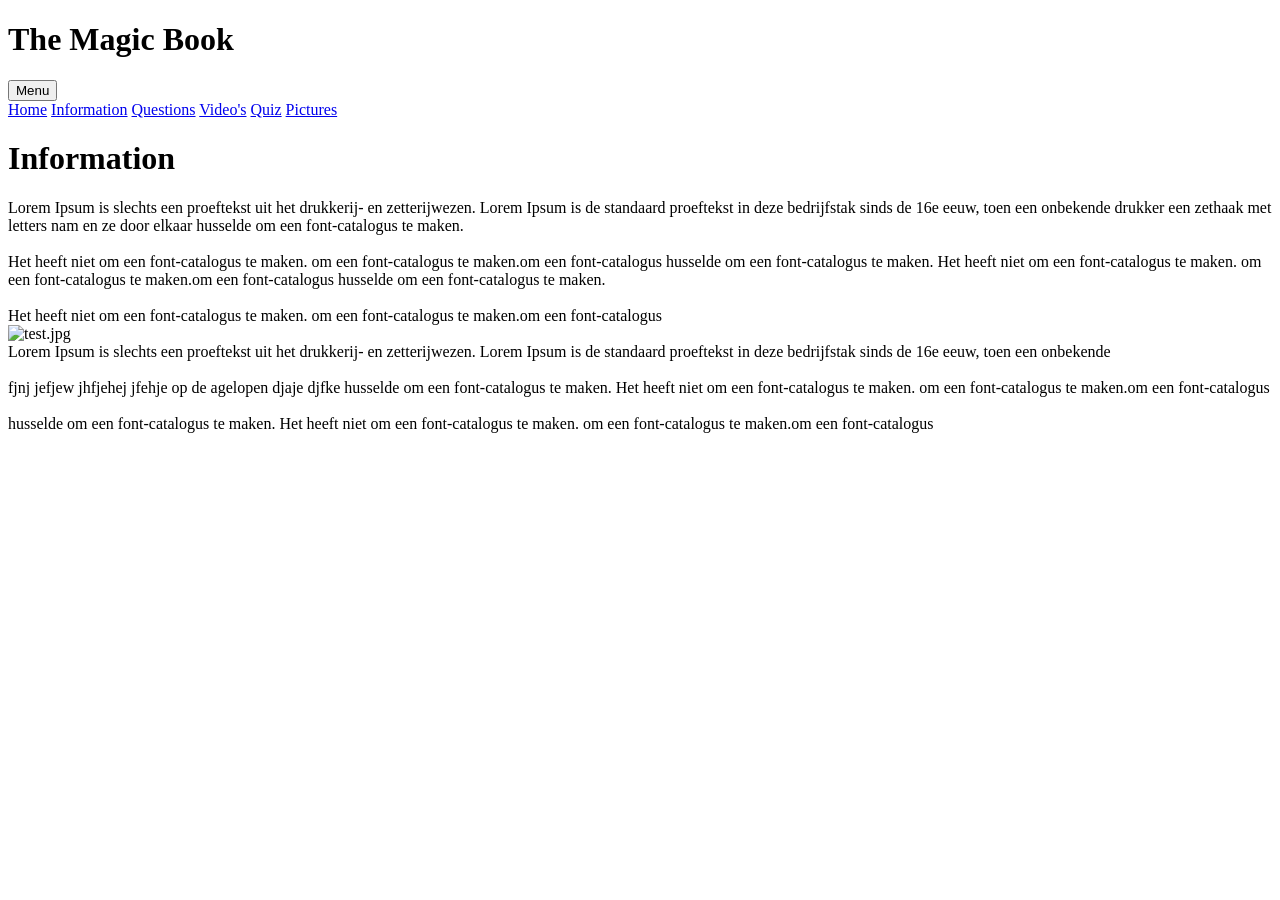
==== pages/information.html @ f6a43aec "information page information page added" ====
<!DOCTYPE html>
<html>
<head>
    <meta name="viewport" content="width=device-width, initial-scale=1.0">
    <link rel="stylesheet" type="text/css" href="../CSS/main2.css">
</head>
<body>

<div class="header">
    <h1>The Magic Book</h1>
</div>

<div class="Menu">
    <button onclick="clickMenu()" class="menubutton">Menu</button>
    <div id="dropdownbutton" class="dropdown-content">
        <a href="../index.html">Home</a>
        <a href="information.html">Information</a>
        <a href="questions.html">Questions</a>
        <a href="videos.html">Video's</a>
        <a href="quiz.html">Quiz</a>
        <a href="pictures.php">Pictures</a>
    </div>
</div>

<div class="title">
    <h1>Information</h1>
</div>

<div class="text">
    <p1>Lorem Ipsum is slechts een proeftekst uit het drukkerij-
        en zetterijwezen. Lorem Ipsum is de standaard proeftekst
        in deze bedrijfstak sinds de 16e eeuw, toen een onbekende
        drukker een zethaak met letters nam en ze door elkaar
        husselde om een font-catalogus te maken.
        <br> <br>
        Het heeft niet om een font-catalogus te maken.
        om een font-catalogus te maken.om een font-catalogus
        husselde om een font-catalogus te maken.
        Het heeft niet om een font-catalogus te maken.
        om een font-catalogus te maken.om een font-catalogus
        husselde om een font-catalogus te maken.
        <br> <br>
        Het heeft niet om een font-catalogus te maken.
        om een font-catalogus te maken.om een font-catalogus
    </p1>
</div>

<img src="../images/test.jpg" alt="test.jpg" class="responsImg2">

<div class="text">
    <p1>Lorem Ipsum is slechts een proeftekst uit het drukkerij-
        en zetterijwezen. Lorem Ipsum is de standaard proeftekst
        in deze bedrijfstak sinds de 16e eeuw, toen een onbekende
        <br> <br>
        fjnj jefjew jhfjehej jfehje op de agelopen djaje djfke
        husselde om een font-catalogus te maken.
        Het heeft niet om een font-catalogus te maken.
        om een font-catalogus te maken.om een font-catalogus
        <br> <br>
        husselde om een font-catalogus te maken.
        Het heeft niet om een font-catalogus te maken.
        om een font-catalogus te maken.om een font-catalogus
    </p1>
</div>

<script src="../Js/main4.js"></script>

</body>
</html>
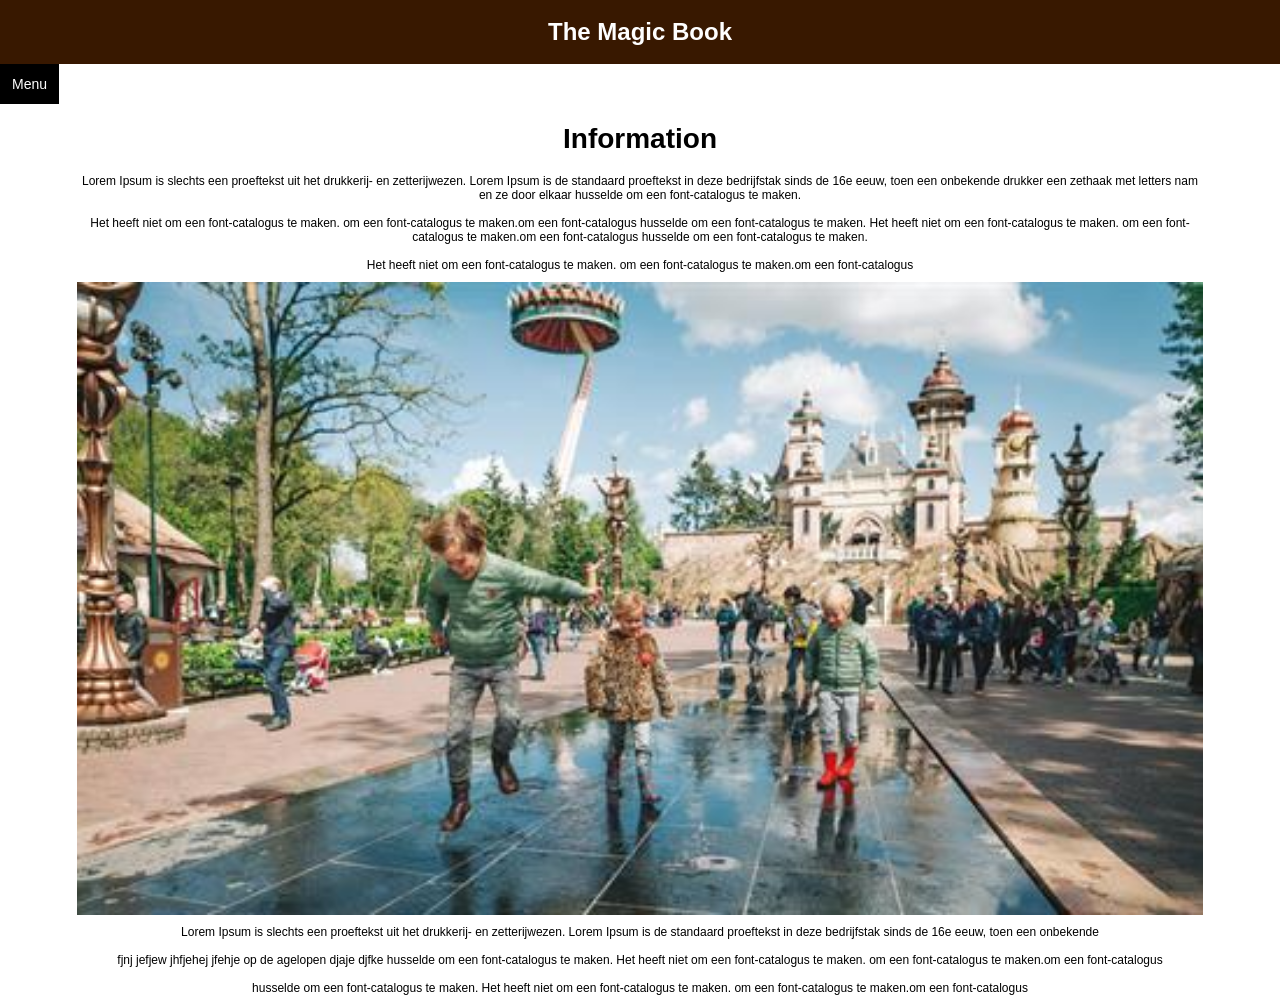
==== commit ac5d4468: "nsme change" ====
--- a/pages/information.html
+++ b/pages/information.html
@@ -2,7 +2,7 @@
 <html>
 <head>
     <meta name="viewport" content="width=device-width, initial-scale=1.0">
-    <link rel="stylesheet" type="text/css" href="../CSS/main2.css">
+    <link rel="stylesheet" type="text/css" href="../css/main.css">
 </head>
 <body>
 
@@ -18,7 +18,6 @@
         <a href="questions.html">Questions</a>
         <a href="videos.html">Video's</a>
         <a href="quiz.html">Quiz</a>
-        <a href="pictures.php">Pictures</a>
     </div>
 </div>
 
@@ -63,7 +62,7 @@
     </p1>
 </div>
 
-<script src="../Js/main4.js"></script>
+<script src="../js/main.js"></script>
 
 </body>
 </html>
--- a/css/main.css
+++ b/css/main.css
@@ -0,0 +1,231 @@
+body {margin: 0;}
+
+.header {
+    font-family: helvetica;
+    font-size:12px;
+    text-align: center;
+    color:white;
+    background-color: #381800;
+    padding: 2px;
+
+}
+
+.responsImg {
+    padding: 6px;
+    display: block;
+    margin-left: auto;
+    margin-right: auto;
+    padding-top: 5%;
+    width: 70%;
+}
+
+.menubutton {
+    background-color: black;
+    color: white;
+    padding: 12px;
+    font-size: 14px;
+    border: none;
+    cursor: pointer;
+}
+
+.dropdown {
+    position: relative;
+    display: inline-block;
+}
+
+.dropdown-content {
+    display: none;
+    position: absolute;
+    background-color: #bc8f57;
+    box-shadow: 0px 8px 16px 0px;
+    font-family: helvetica;
+    font-size: 14px;
+}
+
+.dropdown-content a {
+    color: black;
+    padding: 12px 16px;
+    display: block;
+    font-family: helvetica;
+}
+
+.dropdown-content a:hover {background-color: #ddd}
+
+.show {display:block;}
+
+.question {
+    margin-top:20%;
+}
+
+.footer {
+    width: 100%;
+    background-color: black;
+    height: 12px;
+    bottom: 0px;
+    position: sticky;
+    margin-top: 4%;
+}
+
+.button2 {
+    background-color: #381800;
+    padding: 6px;
+    font-size: 14px;
+    border: none;
+    cursor: pointer;
+    margin-left: auto;
+    margin-right: auto;
+    margin-top: 5%;
+    width: 70%;
+    text-align: center;
+    box-shadow: 0px 4px 4px 0px;
+
+}
+
+.button2 a {
+    color:white;
+    font-family: helvetica;
+}
+
+.title {
+    font-family: helvetica;
+    font-size: 14px;
+    text-align: center;
+    color: black;
+}
+
+.text {
+    font-family: helvetica;
+    font-size: 12px;
+    color: black;
+    text-align: center;
+    margin-left: 6%;
+    margin-right: 6%;
+}
+
+.responsImg2 {
+    padding: 10px;
+    display: block;
+    margin-left: auto;
+    margin-right: auto;
+    width: 88%;
+}
+
+.questions {
+    background-color: #381800;
+    padding: 7px;
+    font-size: 14px;
+    border: none;
+    cursor: pointer;
+    margin-left: auto;
+    margin-right: auto;
+    margin-top: 5%;
+    width: 70%;
+    text-align: center;
+    box-shadow: 0px 4px 4px 0px;
+
+}
+
+.questions a {
+    color:white;
+    font-family: helvetica;
+}
+
+.questions2 {
+    padding: 7px;
+    font-size: 14px;
+    cursor: pointer;
+    margin-top: 5%;
+    width: 70%;
+
+
+}
+
+.quiz{
+    margin-left:8%;
+    margin-top:10%;
+}
+
+.quiz2{
+    margin-left:8%;
+}
+
+
+.quiz3{
+    margin-left:8%;
+}
+
+.quiz4{
+    margin-left:8%;
+}
+
+.quiz5{
+    margin-left:8%;
+}
+
+.check{
+    margin-left:8%;
+}
+
+.header2 {
+    font-family: helvetica;
+    font-size: 12px;
+    text-align: center;
+    color: black;
+    padding-top: 8%;
+}
+
+/*image resposive*/
+.responsImg3 {
+    display: block;
+    margin-left: auto;
+    margin-right: auto;
+    width: 88%;
+}
+
+.header3 {
+    font-family: helvetica;
+    font-size: 8px;
+    text-align: left;
+    margin-left:6%;
+    color: black;
+    padding-top: 2%;
+}
+
+.clock {
+    background-color: black;
+    color: white;
+    text-align: center;
+    font-family: Helvetica;
+    font-size: 10px;
+}
+
+ul
+{
+    list-style-type: none;
+}
+
+li
+{
+    list-style-type: none;
+}
+
+
+
+@media screen and (max-width: 600px) {
+    ul.topnav li.right,
+    ul.topnav li {float: none;}
+}
+
+@media only screen and (max-width: 600px) {
+    .button2.center {
+        width: 49.99999%;
+        margin: 6px;
+    }
+}
+
+@media only screen and (max-width: 700px) {
+    .responsive {
+        width: 49.99999%;
+        margin: 6px 0;
+    }
+}
